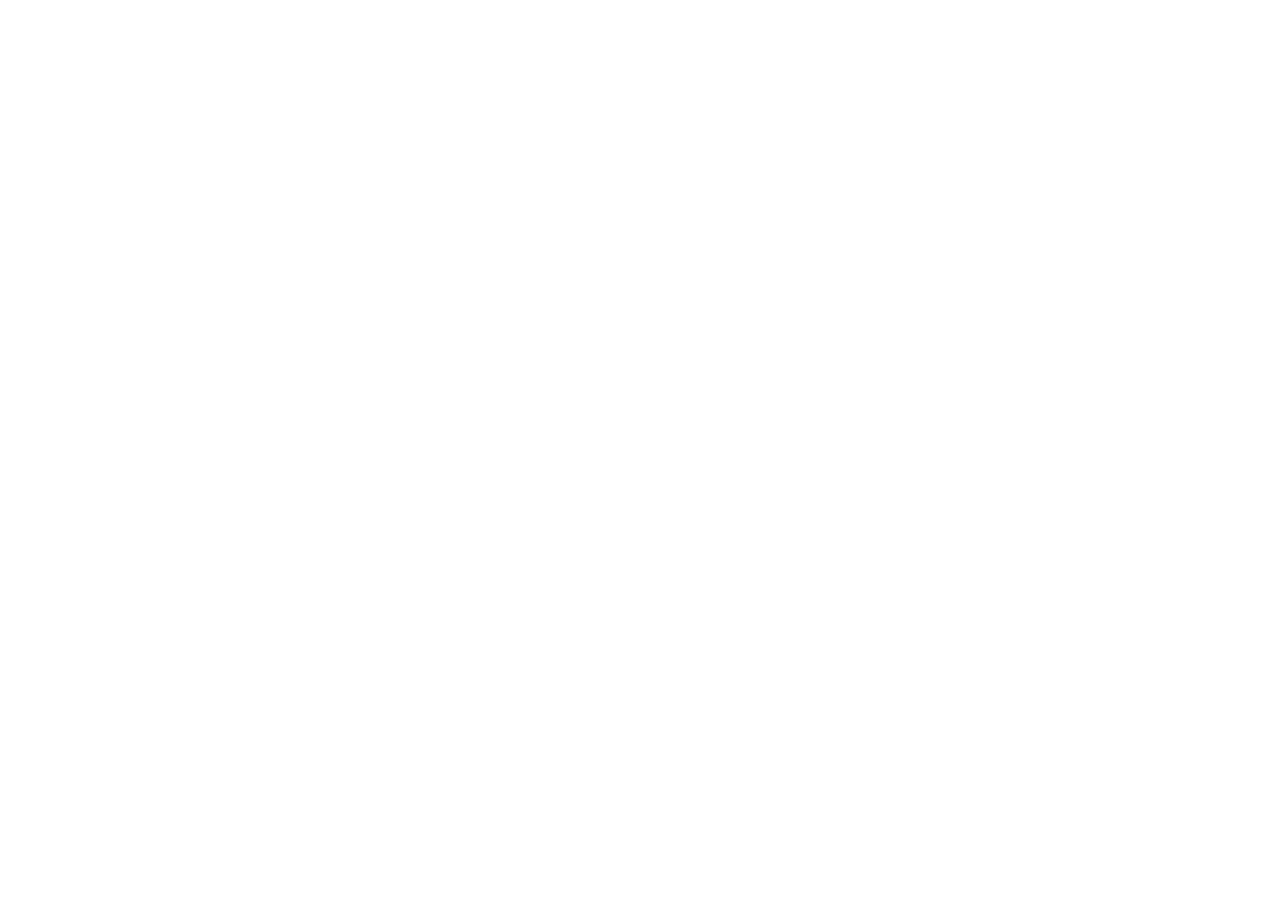
==== øvelse-1.html @ b79f7f29 "Upload af javascript øvelse skelet" ====
<!DOCTYPE html>
<html lang="en">
  <head>
    <meta charset="UTF-8" />
    <meta name="viewport" content="width=device-width, initial-scale=1.0" />
    <title>Document</title>
  </head>
  <body></body>
</html>
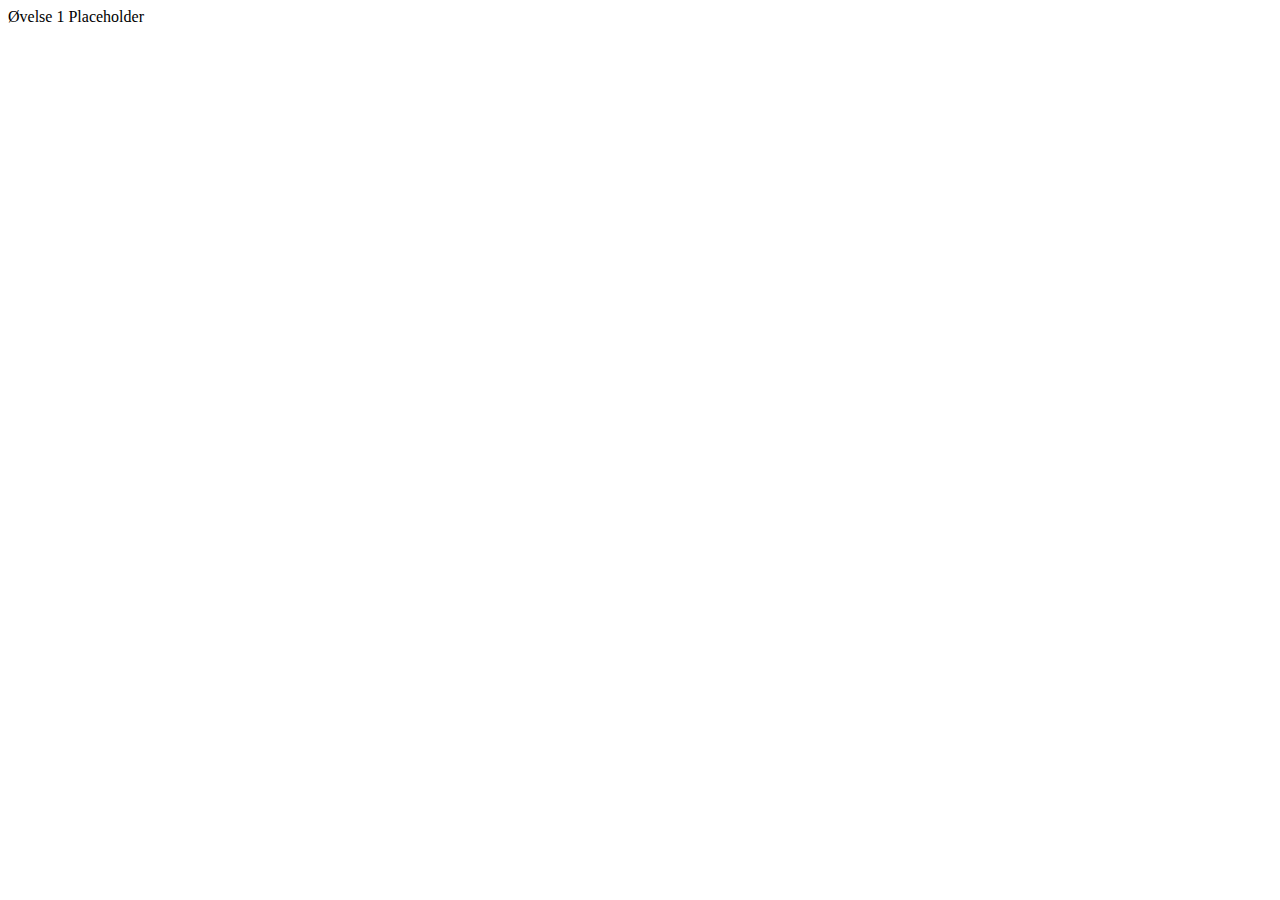
==== commit 9e02c283: "Updatering af skelet" ====
--- a/øvelse-1.html
+++ b/øvelse-1.html
@@ -3,7 +3,9 @@
   <head>
     <meta charset="UTF-8" />
     <meta name="viewport" content="width=device-width, initial-scale=1.0" />
-    <title>Document</title>
+    <title>Øvelse 1</title>
   </head>
-  <body></body>
+  <body>
+    Øvelse 1 Placeholder
+  </body>
 </html>
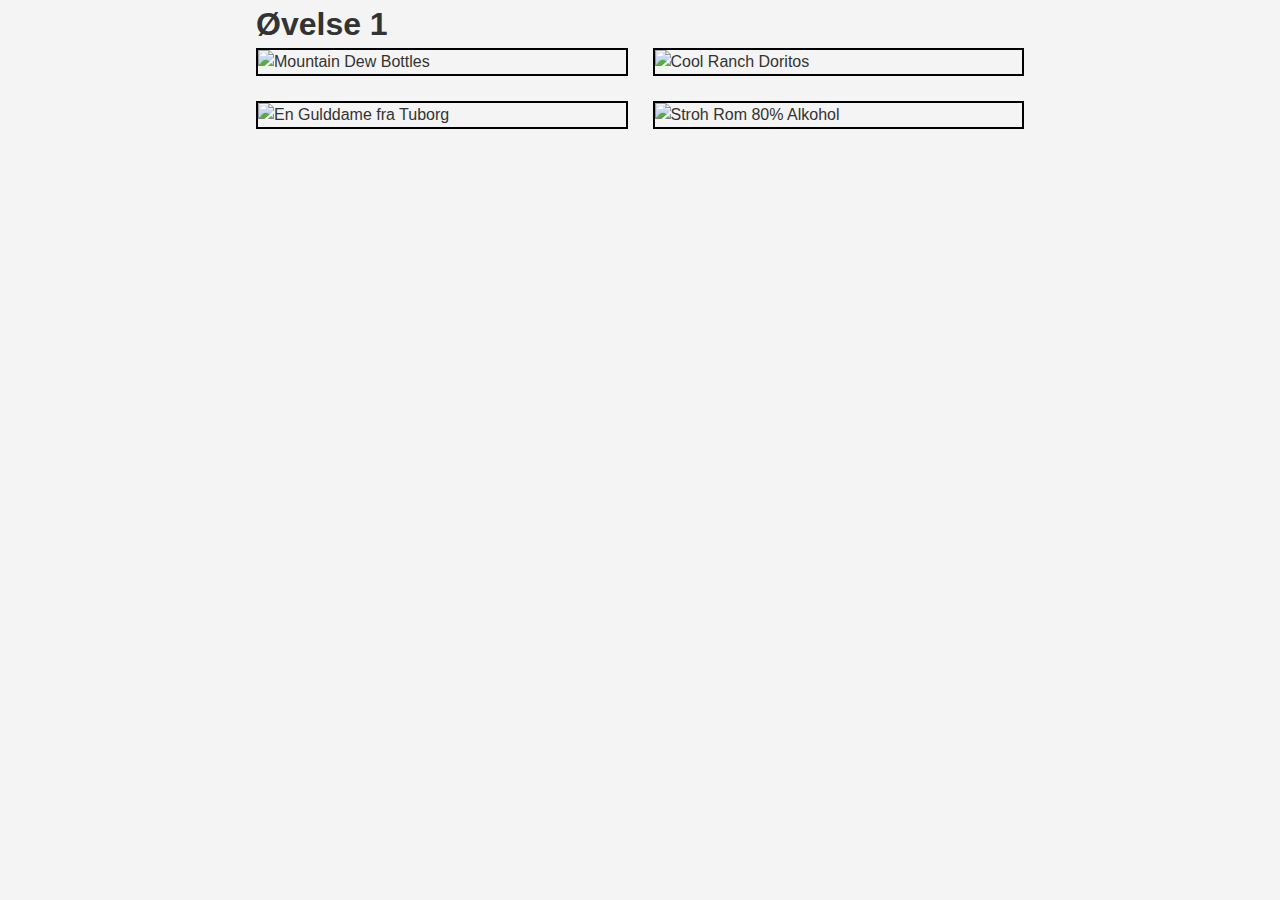
==== commit a7c7c4c6: "Øvelse 1 - Færdig!" ====
--- a/øvelse-1.html
+++ b/øvelse-1.html
@@ -3,9 +3,35 @@
   <head>
     <meta charset="UTF-8" />
     <meta name="viewport" content="width=device-width, initial-scale=1.0" />
+    <link rel="stylesheet" href="/styles/øvelse1-styles.css" />
     <title>Øvelse 1</title>
   </head>
   <body>
-    Øvelse 1 Placeholder
+    <main class="root">
+      <h1>Øvelse 1</h1>
+      <section class="billeder">
+        <img
+          src="https://royalunibrew.dk/wp-content/uploads/2017/06/mountain-dew-samlet.png"
+          alt="Mountain Dew Bottles"
+          class="alkoholfri"
+        />
+        <img
+          src="https://m.media-amazon.com/images/I/71sPs9Z6YLL._SL1000_.jpg"
+          alt="Cool Ranch Doritos"
+          class="alkoholfri"
+        />
+        <img
+          src="https://www.sjobeck.dk/Admin/Public/GetImage.ashx?width=800&height=800&crop=5&FillCanvas=True&DoNotUpscale=true&Compression=75&image=/Files/Images/Produkter/524.png"
+          alt="En Gulddame fra Tuborg"
+          class="alkohol"
+        />
+        <img
+          src="https://slagelsevinkompagni.dk/product-images/55/1/Stroh-rom-80-svk1667900944.2617.jpg.jpeg"
+          alt="Stroh Rom 80% Alkohol"
+          class="alkohol"
+        />
+      </section>
+    </main>
+    <script src="/scripts/øvelse1Script.js"></script>
   </body>
 </html>
--- a/styles/øvelse1-styles.css
+++ b/styles/øvelse1-styles.css
@@ -0,0 +1,32 @@
+* {
+  margin: 0;
+  padding: 0;
+}
+
+body {
+  font-family: Arial, Helvetica, sans-serif;
+  font-size: 16px;
+  line-height: 1.5;
+  color: #333;
+  background-color: #f4f4f4;
+}
+
+.root {
+  margin-left: 20%;
+  margin-right: 20%;
+}
+
+.billeder {
+  display: grid;
+  grid-template-columns: 1fr 1fr;
+  grid-gap: 25px;
+}
+
+.billeder img {
+  max-width: 100%;
+  max-height: 300px;
+  height: auto;
+  border-width: 2.5px;
+  border-style: solid;
+  border-color: black;
+}
